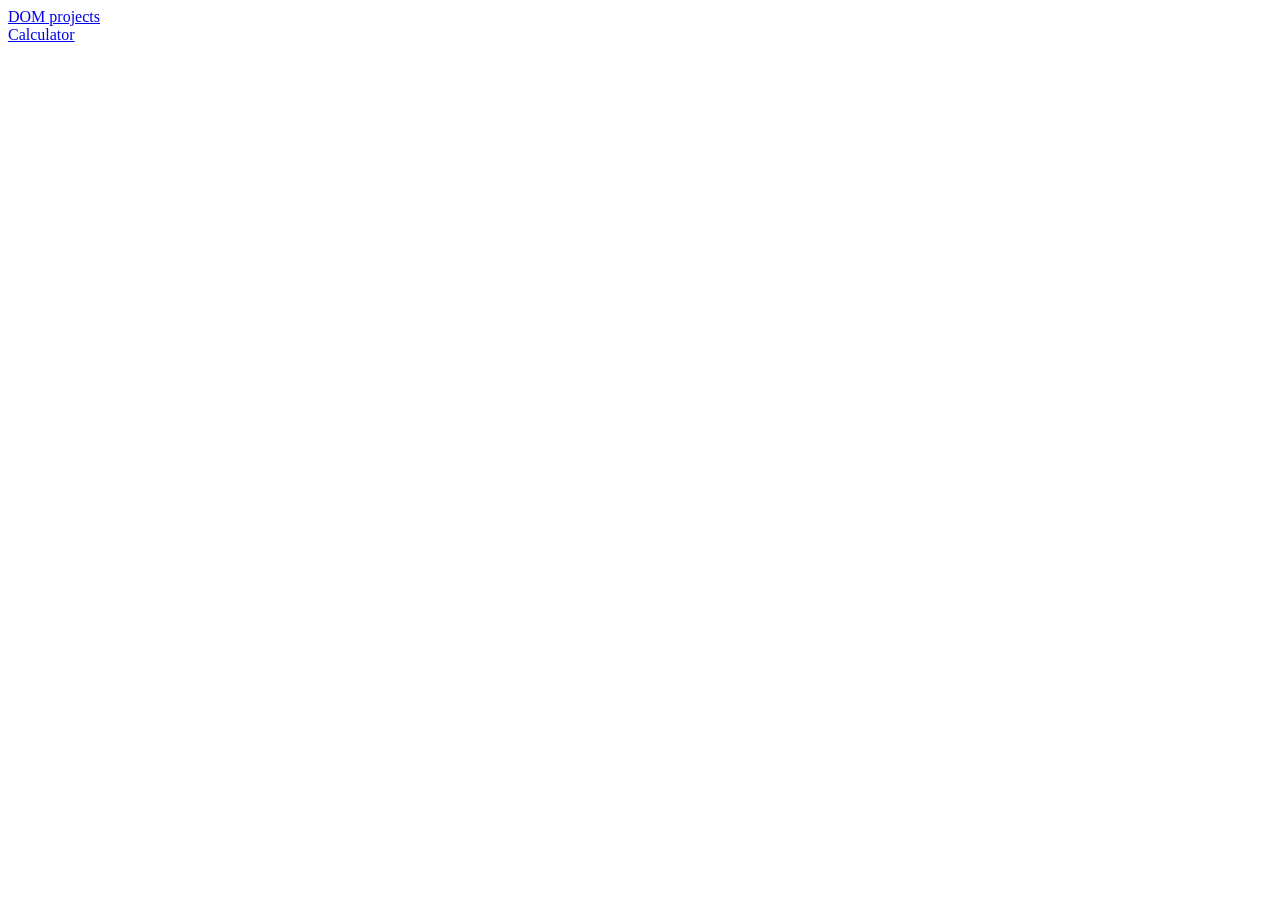
==== index.html @ 730832b1 "added a home page for the projects" ====
<!DOCTYPE html>
<html lang="en">
<head>
  <meta charset="UTF-8">
  <meta name="viewport" content="width=device-width, initial-scale=1.0">
  <title>JavaScript Projects</title>
</head>
<body>
  <a class="link" href="DOM projects\pages\DOM-projects.html"> DOM projects</a> <br>
  <a class="link" href="calculator\calculator.html"> Calculator </a>
</body>
</html>
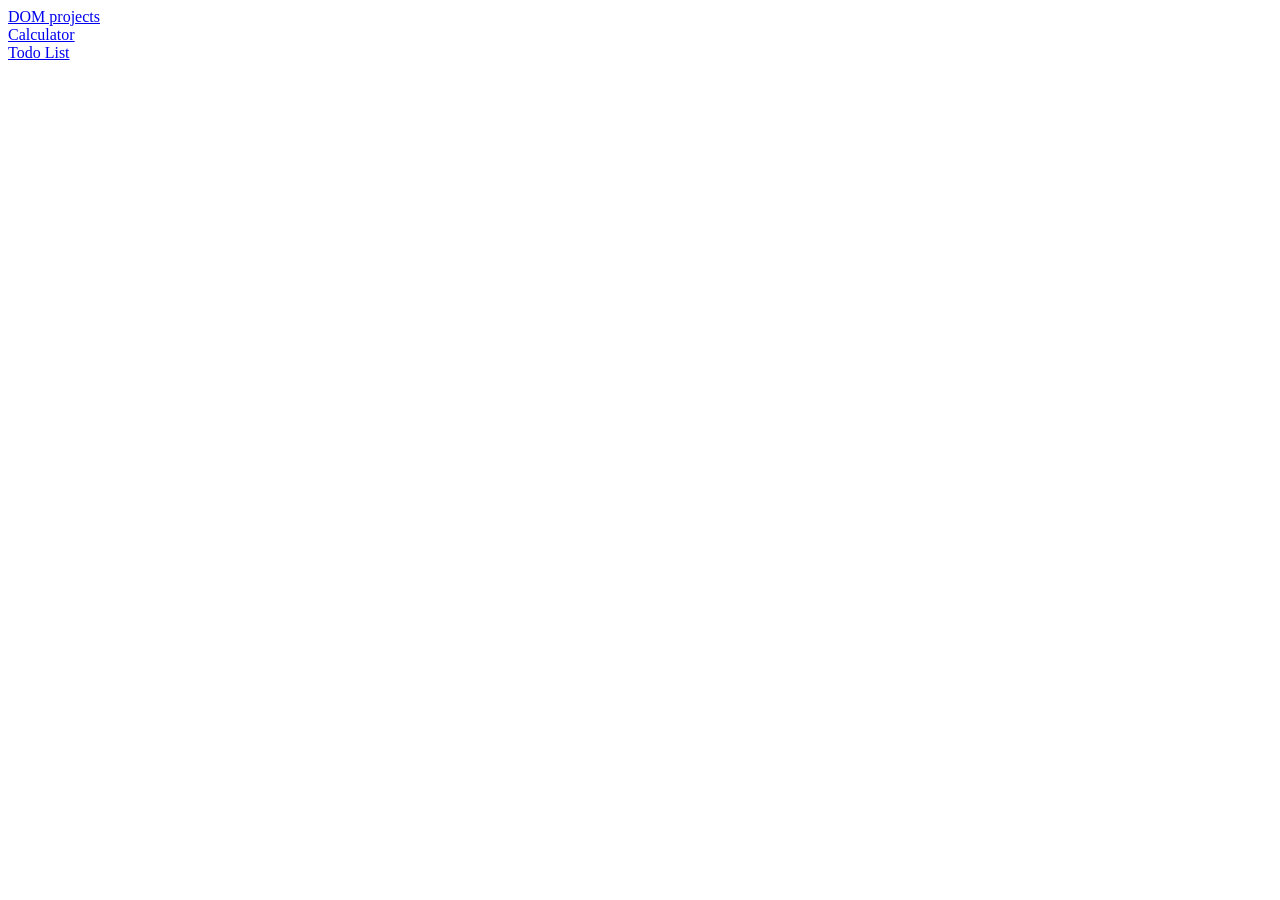
==== commit 6c3398fd: "added todo list to final projects" ====
--- a/index.html
+++ b/index.html
@@ -6,7 +6,8 @@
   <title>JavaScript Projects</title>
 </head>
 <body>
-  <a class="link" href="DOM projects\pages\DOM-projects.html"> DOM projects</a> <br>
-  <a class="link" href="calculator\calculator.html"> Calculator </a>
+  <a class="link" href="DOM projects/pages/DOM-projects.html"> DOM projects</a> <br>
+  <a class="link" href="calculator/calculator.html"> Calculator </a> <br>
+  <a  class="link" href="todo list/todo-list.html">Todo List</a>
 </body>
 </html>
